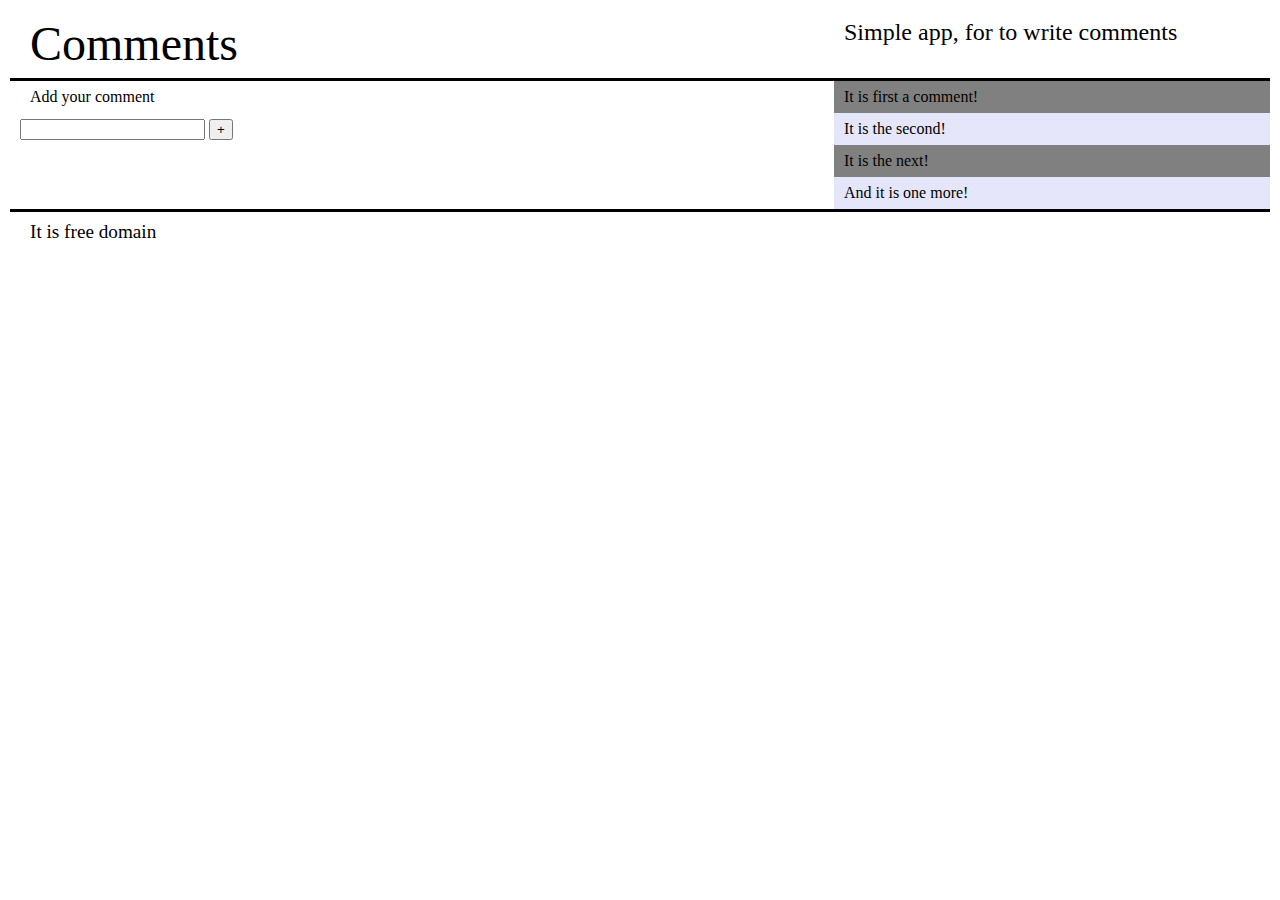
==== Projects/Chapter4/Example2/index.html @ fdf5d45d "Interactive app (html+css)" ====
<!DOCTYPE html>
<html>
<head>
	<meta charset="utf-8">
	<title>Simple app</title>
	<link rel="stylesheet" type="text/css" href="reset.css">
	<link rel="stylesheet" type="text/css" href="style.css">
</head>
<body>
	<header>
		<h1 class="left">Comments</h1>
		<h2 class="right">Simple app, for to write comments</h2>
	</header>
	<main>
		<section class="left">
			<p>Add your comment</p>
			<input type="text" name="input">
			<button>+</button>
		</section>
		<section class="right">
			<p>It is first a comment!</p>
			<p>It is the second!</p>
			<p>It is the next!</p>
			<p>And it is one more!</p>
		</section>
	</main>
	<footer>
		<h3 class="left">It is free domain</h3>
	</footer>
	<script src="http://code.jquery.com/jquery-2.0.3.min.js"></script>
	<script src="app.js"></script>
</body>
</html>
---- Projects/Chapter4/Example2/style.css ----
body {
	font-family: "Ubuntu";
	min-width: 500px;
	max-width: 2560px;
	max-height: 1695px;
	text-indent: 10px;
	padding: 10px;
}
header {
	overflow: auto;
	margin-top: 10px;
	padding-bottom: 10px;
	border-bottom: 3px solid black;
}
main {
	height: auto;
	line-height: 2em;
	overflow: auto;
}
footer {
	overflow: auto;
	height: 300px;
	border-top: 3px solid black;
}
.left {
	float: left;
	margin-left: 10px;
}
.right {
	width: 436px;
	float: right;
}
.right p:nth-child(odd)  {
	background: grey;
}
.right p:nth-child(even)  {
	background: lavender;
}
h1{
	font-size: 3em;
}
h2 {
	font-size: 1.5em;
}
h3 {
	font-size: 1.2em;
	margin-top: 10px;
}
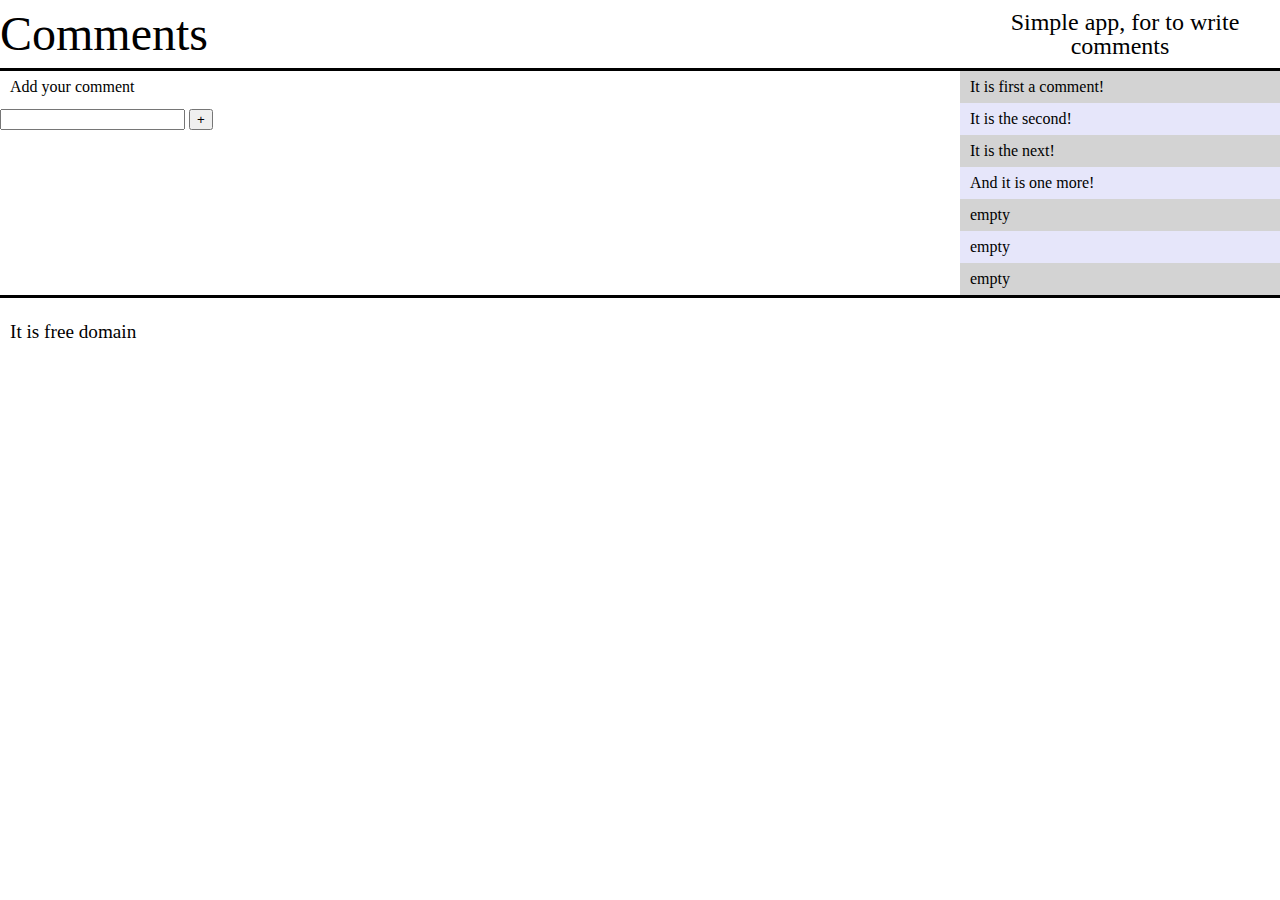
==== commit 3fa52267: "Week commit" ====
--- a/Projects/Chapter4/Example2/index.html
+++ b/Projects/Chapter4/Example2/index.html
@@ -22,6 +22,9 @@
 			<p>It is the second!</p>
 			<p>It is the next!</p>
 			<p>And it is one more!</p>
+			<p> empty </p>
+			<p> empty </p>
+			<p> empty </p>
 		</section>
 	</main>
 	<footer>
--- a/Projects/Chapter4/Example2/style.css
+++ b/Projects/Chapter4/Example2/style.css
@@ -1,10 +1,8 @@
 body {
 	font-family: "Ubuntu";
-	min-width: 500px;
+	min-width: 320px;
 	max-width: 2560px;
-	max-height: 1695px;
 	text-indent: 10px;
-	padding: 10px;
 }
 header {
 	overflow: auto;
@@ -19,30 +17,33 @@
 }
 footer {
 	overflow: auto;
-	height: 300px;
 	border-top: 3px solid black;
+	line-height: 3em;
 }
 .left {
 	float: left;
-	margin-left: 10px;
 }
 .right {
-	width: 436px;
+	width: 320px;
 	float: right;
 }
 .right p:nth-child(odd)  {
-	background: grey;
+	background: lightgrey;
 }
 .right p:nth-child(even)  {
 	background: lavender;
 }
-h1{
+h1 {
 	font-size: 3em;
+	text-indent: 0;
+	text-align: center;
 }
 h2 {
 	font-size: 1.5em;
+	text-align: center;
 }
 h3 {
 	font-size: 1.2em;
 	margin-top: 10px;
+	text-align: center;
 }